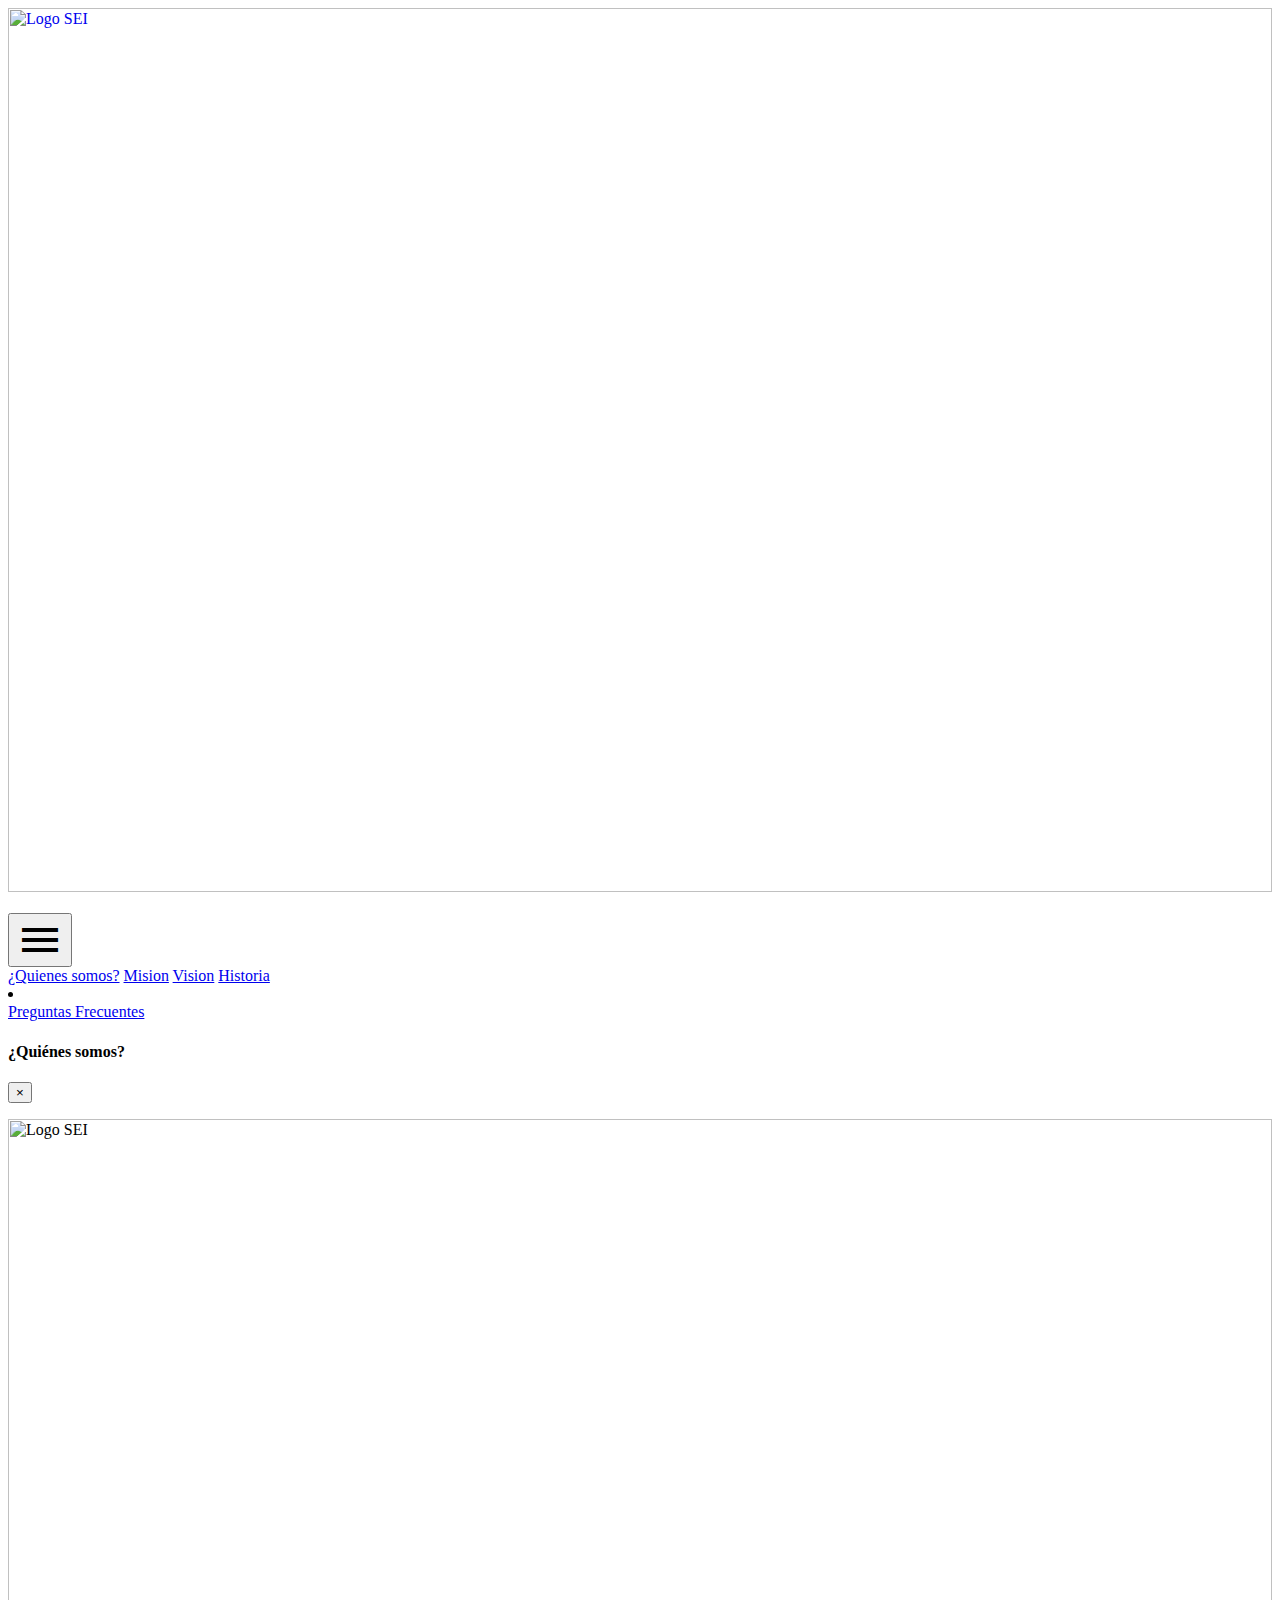
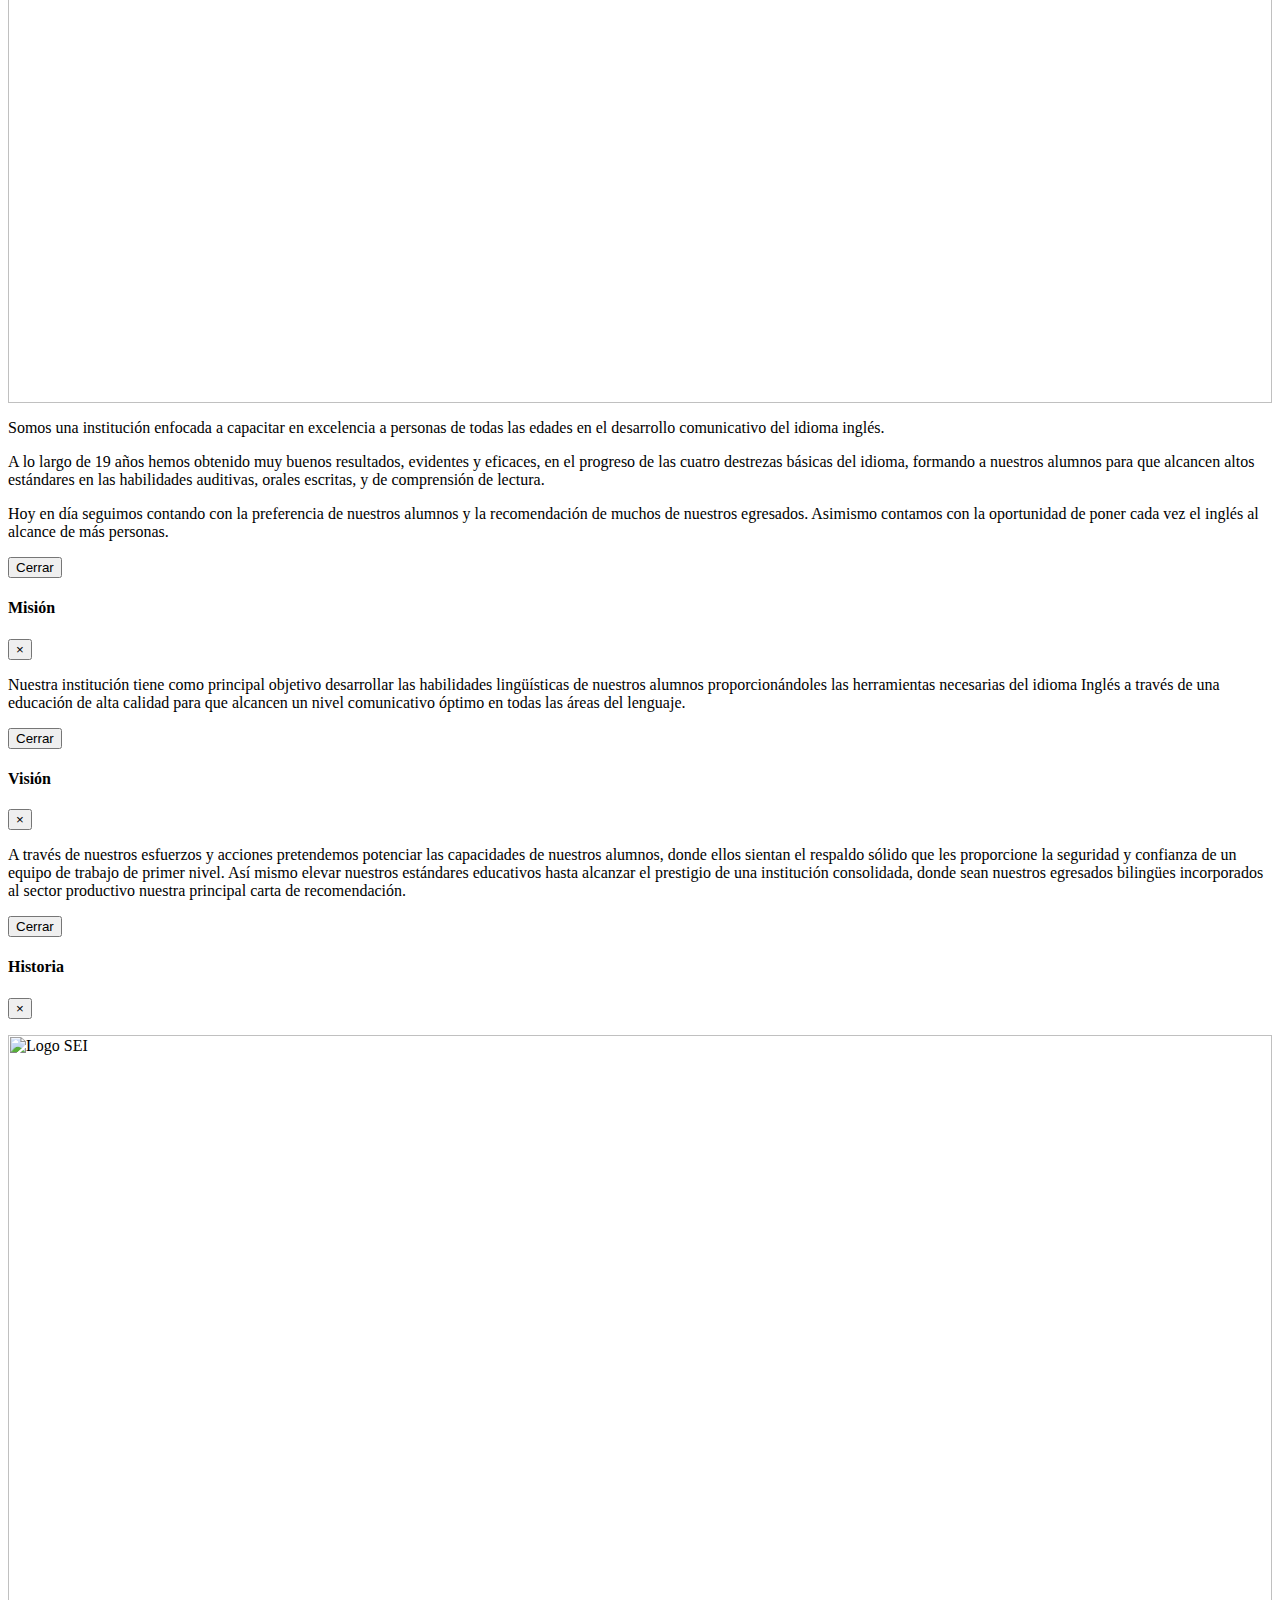
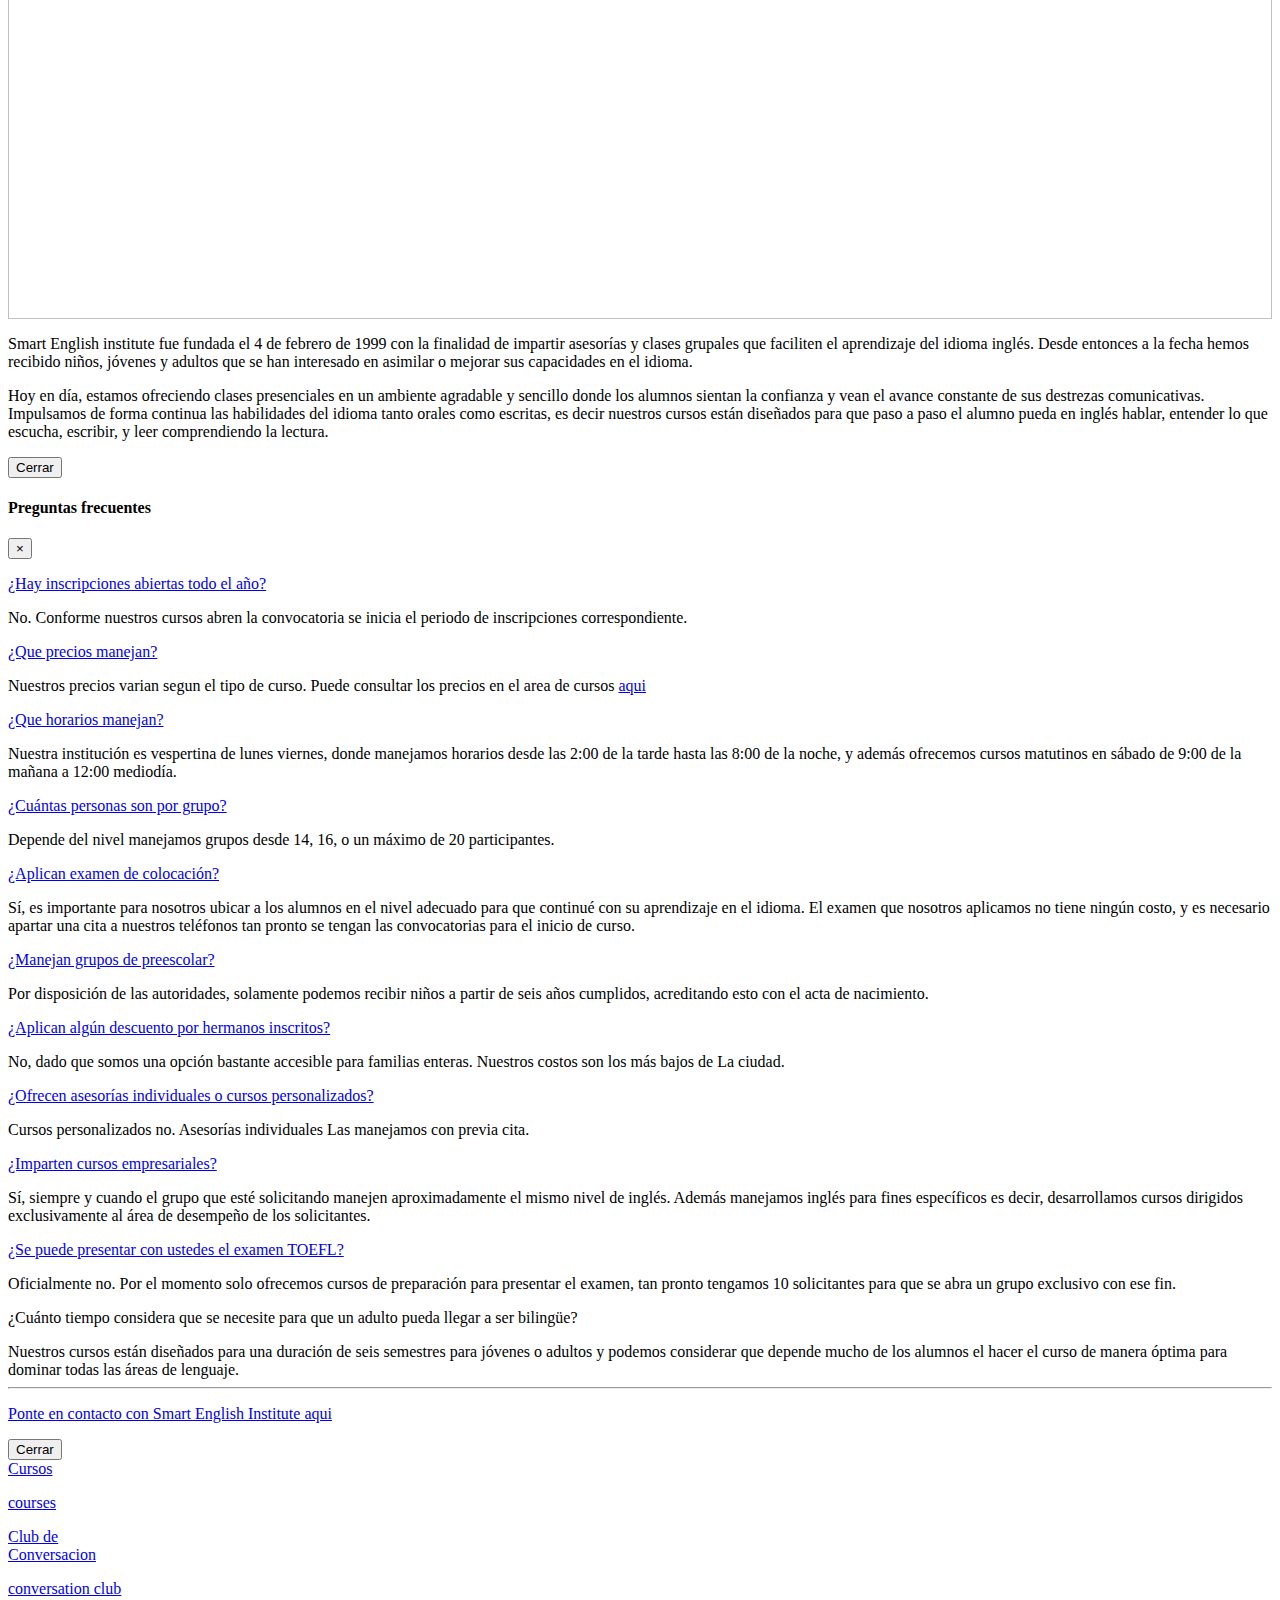
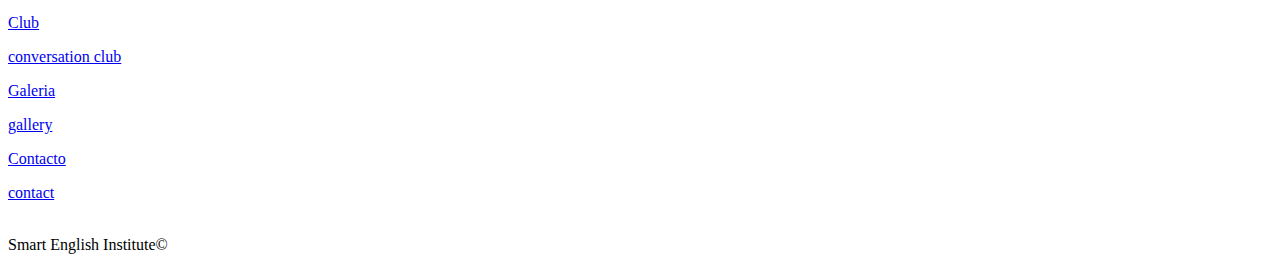
==== index.html @ c7871c03 "Cambio en Footer" ====
<html>
<head>
	<meta charset="utf-8">
	<meta name="viewport" content="width=device-width, initial-scale=1, shrink-to-fit=no">
	<link rel="stylesheet" type="text/css" href="css\bootstrap.min.css">
	<link rel="icon" href="smart.ico">
	<link href="https://fonts.googleapis.com/css?family=Roboto+Slab" rel="stylesheet">
	<link href="https://fonts.googleapis.com/css?family=Coiny" rel="stylesheet">
	<link rel="stylesheet" type="text/css" href="estilos1.css">
	<link rel="stylesheet" type="text/css" href="estilos.css">
	<link href="https://fonts.googleapis.com/icon?family=Material+Icons" rel="stylesheet">

	<title>Inicio | SEI</title>
</head>
<body>

	<header>
		<div style="backgrond-color: #a2ef44" class="container-fluid">
			<div class="row justify-content-between">
				<div class="col-sm-12 col-md-3 align-self-center text-center">
					<a href="index.html"><img class="img-fluid" src="logo.png" alt="Logo SEI" width="100%"></a>
				</div>

				<div class="col-sm-12 col-md-6 align-self-center text-center">
					<div><h1 class="coiny title title-md title-lg title-lg"></h1></div>
				</div>

				<div class="col-sm-12 col-md-3 align-self-center text-center">
					<div class="dropdown text-menu text">
						<button class="float-right float-md-none float-lg-none float-xl-none btn btn-outline-success no-border" type="button" id="dropdownmenu1" data-toggle="dropdown" aria-haspopup="true" aria-expanded="false">
						<i style="font-size: 48px" class="icon-menu material-icons">menu</i>
							
						</button>

						<div class="dropdown-menu" aria-labelledby="dropdownmenu1">
		
						    <a class="dropdown-item" href="#q_somos" data-toggle="modal" >¿Quienes somos?</a>
						    <a class="dropdown-item" href="#mision" data-toggle="modal">Mision</a>
							<a class="dropdown-item" href="#vision" data-toggle="modal">Vision</a>
						    <a class="dropdown-item" href="#historia" data-toggle="modal">Historia</a>
						    <li class="dropdown-divider"></li>
						    <a class="dropdown-item" href="#faqs" data-toggle="modal">Preguntas Frecuentes</a>
						</div>
					</div>

					<!-- Modals -->
					<div class="text">
						<div class="modal fade" id="q_somos">
						    	<div class="modal-dialog">
						    		<div class="modal-content">
						    			<div class="modal-header modal-header-custom">
						    				<h4 class="modal-title">¿Quiénes somos?</h4>
						    				<button type="button" class="close" data-dismiss="modal" aria-hidden="true">&times;</button>
						    				
						    			</div>

						    			<div class="modal-body">
						    				<p>
						    					<img class="img-fluid" src="logo.png" alt="Logo SEI" width="100%">
											</p>

						    				<p class="text-left">
						    					Somos una institución enfocada a capacitar en excelencia a personas de todas las edades en el desarrollo  comunicativo del idioma inglés. 
						    				</p>
						    				<p class="text-left">
						    					A lo largo de 19 años hemos obtenido muy buenos resultados, evidentes y eficaces, en el progreso de las cuatro destrezas básicas del idioma, formando a nuestros alumnos para que alcancen altos estándares en las habilidades auditivas, orales escritas, y de comprensión de lectura.
						    				</p>
						    				<p class="text-left">
						    					Hoy en día seguimos contando con la preferencia de nuestros alumnos y la recomendación de muchos de nuestros egresados. Asimismo contamos con la oportunidad de poner cada vez el inglés al alcance de más personas.
						    				</p>				    				
						    			</div>

						    			<div class="modal-footer">
						    				<button type="button" class="btn btn-outline-success" data-dismiss="modal">Cerrar</button>
						    			</div>
						    		</div>
						    	</div>
						</div>

						<div class="modal fade" id="mision">
						    	<div class="modal-dialog">
						    		<div class="modal-content">
						    			<div class="modal-header modal-header-custom">
						    				<h4 class="modal-title">Misión</h4>
						    				<button type="button" class="close" data-dismiss="modal" aria-hidden="true">&times;</button>
						    				
						    			</div>

						    			<div class="modal-body">
						    				<p class="text-left">
						    					Nuestra institución tiene como principal objetivo desarrollar las habilidades lingüísticas de nuestros alumnos proporcionándoles las herramientas necesarias del idioma Inglés a través de una educación de alta calidad para que alcancen un nivel comunicativo óptimo en todas las áreas del lenguaje.
						    				</p>				    				
						    			</div>

						    			<div class="modal-footer">
						    				<button type="button" class="btn btn-outline-success" data-dismiss="modal">Cerrar</button>
						    			</div>
						    		</div>
						    	</div>
						</div>
						
						<div class="modal fade" id="vision">
						    	<div class="modal-dialog">
						    		<div class="modal-content">
						    			<div class="modal-header modal-header-custom">
						    				<h4 class="modal-title">Visión</h4>
						    				<button type="button" class="close" data-dismiss="modal" aria-hidden="true">&times;</button>
						    				
						    			</div>

						    			<div class="modal-body">
						    				<p class="text-left">
						    					A través de nuestros esfuerzos y acciones pretendemos potenciar las capacidades de nuestros alumnos, donde ellos sientan el respaldo sólido que les proporcione la seguridad y confianza de un equipo de trabajo de primer nivel. Así mismo elevar nuestros estándares educativos hasta alcanzar el prestigio de una institución consolidada, donde sean nuestros egresados bilingües incorporados al sector productivo nuestra principal carta de recomendación.
						    				</p>				    				
						    			</div>

						    			<div class="modal-footer">
						    				<button type="button" class="btn btn-outline-success" data-dismiss="modal">Cerrar</button>
						    			</div>
						    		</div>
						    	</div>
						</div>

						<div class="modal fade" id="historia">
						    	<div class="modal-dialog">
						    		<div class="modal-content">
						    			<div class="modal-header modal-header-custom">
						    				<h4 class="modal-title">Historia</h4>
						    				<button type="button" class="close" data-dismiss="modal" aria-hidden="true">&times;</button>
						    				
						    			</div>

						    			<div class="modal-body">

						    				<p>
						    					<img class="img-fluid" src="historia.jpg" alt="Logo SEI" width="100%">
						    				</p>

						    				<p class="text-left">
						    					Smart English institute fue fundada el 4 de febrero de 1999 con la finalidad de impartir asesorías y clases grupales que faciliten el aprendizaje del idioma inglés. Desde entonces a la fecha hemos recibido  niños, jóvenes y adultos  que se han interesado en asimilar o mejorar sus capacidades en el idioma. 
						    				</p>
						    				<p class="text-left">
						    					Hoy en día, estamos ofreciendo clases presenciales en un ambiente agradable y sencillo donde los alumnos sientan la confianza y vean el avance constante de sus destrezas comunicativas. Impulsamos  de forma continua las habilidades del idioma tanto orales como escritas, es decir nuestros cursos están diseñados para que paso a paso el alumno pueda en inglés hablar, entender lo que escucha, escribir, y leer comprendiendo la lectura.
						    				</p>				    				
						    			</div>

						    			<div class="modal-footer">
						    				<button type="button" class="btn btn-outline-success" data-dismiss="modal">Cerrar</button>
						    			</div>
						    		</div>
						    	</div>
						</div>

						<div class="modal fade" id="faqs">
						    	<div class="modal-dialog">
						    		<div class="modal-content">
						    			<div class="modal-header modal-header-custom">
						    				<h4 class="modal-title">Preguntas frecuentes</h4>
						    				<button type="button" class="close" data-dismiss="modal" aria-hidden="true">&times;</button>
						    				
						    			</div>

						    			<div class="modal-body">

						    				<p>
	  											<a class="b1 btn btn-block btn-outline-success no-border" data-toggle="collapse" href="#collapse1" role="button" aria-expanded="false" aria-controls="collapseExample">
	    											¿Hay inscripciones abiertas todo el año?
	  											</a>
											</p>
												<div class="collapse" id="collapse1">
												  <div class="card card-body">
												    No. Conforme nuestros cursos abren la convocatoria se inicia el periodo de inscripciones correspondiente.
												  </div>
												</div>

											<p>
	  											<a class="b1 btn btn-block btn-outline-success no-border" data-toggle="collapse" href="#collapse2" role="button" aria-expanded="false" aria-controls="collapseExample">
	    											¿Que precios manejan?
	  											</a>
											</p>
												<div class="collapse" id="collapse2">
												  <div class="card card-body">
												    Nuestros precios varian segun el tipo de curso. Puede consultar los precios en el area de cursos <a href="cursos.html">aqui</a>
												  </div>
												</div>

						    				<p>
	  											<a class="b1 btn btn-block btn-outline-success no-border" data-toggle="collapse" href="#collapse3" role="button" aria-expanded="false" aria-controls="collapseExample">
	    											¿Que horarios manejan?
	  											</a>
											</p>
												<div class="collapse" id="collapse3">
												  <div class="card card-body">
												    Nuestra institución es vespertina de lunes viernes, donde manejamos horarios desde las 2:00 de la tarde hasta las 8:00 de la noche, y además ofrecemos cursos matutinos en sábado de 9:00 de la mañana a 12:00 mediodía.
												  </div>
												</div>

											<p>
	  											<a class="b1 btn btn-block btn-outline-success no-border" data-toggle="collapse" href="#collapse4" role="button" aria-expanded="false" aria-controls="collapseExample">
	    											¿Cuántas personas son por grupo?
	  											</a>
											</p>
												<div class="collapse" id="collapse4">
												  <div class="card card-body">
												    Depende del nivel manejamos grupos desde 14, 16,  o un máximo de 20 participantes.
												  </div>
												</div>

											<p>
	  											<a class="b1 btn btn-block btn-outline-success no-border" data-toggle="collapse" href="#collapse5" role="button" aria-expanded="false" aria-controls="collapseExample">
	    											¿Aplican examen de colocación?
	  											</a>
											</p>
												<div class="collapse" id="collapse5">
												  <div class="card card-body">
												    Sí, es importante para nosotros ubicar a los alumnos en el nivel adecuado para que continué con su aprendizaje en el idioma. El examen que nosotros aplicamos no tiene ningún costo, y es necesario apartar una cita a nuestros teléfonos tan pronto se tengan las convocatorias para el inicio de curso.
												  </div>
												</div>

							    			<p>
	  											<a class="b1 btn btn-block btn-outline-success no-border" data-toggle="collapse" href="#collapse6" role="button" aria-expanded="false" aria-controls="collapseExample">
	    											¿Manejan grupos de preescolar?
	  											</a>
											</p>
												<div class="collapse" id="collapse6">
												  <div class="card card-body">
												    Por disposición de las autoridades, solamente podemos recibir niños a partir de seis años cumplidos, acreditando esto con el acta de nacimiento.
												  </div>
												</div>

											<p>
	  											<a class="b1 btn btn-block btn-outline-success no-border" data-toggle="collapse" href="#collapse7" role="button" aria-expanded="false" aria-controls="collapseExample">
	    											¿Aplican algún descuento por hermanos inscritos?
	  											</a>
											</p>
												<div class="collapse" id="collapse7">
												  <div class="card card-body">
												    No, dado que somos una opción bastante accesible para familias enteras. Nuestros costos son los más bajos de La ciudad.
												  </div>
												</div>

											<p>
	  											<a class="b1 btn btn-block btn-outline-success no-border" data-toggle="collapse" href="#collapse8" role="button" aria-expanded="false" aria-controls="collapseExample">
	    											¿Ofrecen asesorías individuales o cursos personalizados?
	  											</a>
											</p>
												<div class="collapse" id="collapse8">
												  <div class="card card-body">
												    Cursos personalizados no. Asesorías  individuales Las manejamos con previa cita.
												  </div>
												</div>

											<p>
	  											<a class="b1 btn btn-block btn-outline-success no-border" data-toggle="collapse" href="#collapse9" role="button" aria-expanded="false" aria-controls="collapseExample">
	    											¿Imparten cursos empresariales?
	  											</a>
											</p>
												<div class="collapse" id="collapse9">
												  <div class="card card-body">
												    Sí, siempre y cuando el grupo que esté solicitando manejen aproximadamente el mismo nivel de inglés. Además manejamos inglés para fines específicos es decir, desarrollamos cursos dirigidos exclusivamente al área de desempeño de los solicitantes.
												  </div>
												</div>											

											<p>
	  											<a class="b1 btn btn-block btn-outline-success no-border" data-toggle="collapse" href="#collapse10" role="button" aria-expanded="false" aria-controls="collapseExample">
	    											¿Se puede presentar con ustedes el examen TOEFL?
	  											</a>
											</p>
												<div class="collapse" id="collapse10">
												  <div class="card card-body">
												    Oficialmente no. Por el momento solo ofrecemos cursos de preparación para presentar el examen, tan pronto tengamos 10 solicitantes para que se abra un grupo exclusivo con ese fin.
												  </div>
												</div>																																	

											<p>
	  											<div class="b1 btn btn-block btn-outline-success no-border" data-toggle="collapse" href="#collapse11" role="button" aria-expanded="false" aria-controls="collapseExample">
	    											¿Cuánto tiempo considera que se necesite para que un adulto pueda llegar a ser bilingüe?</div>
	  										</p>
											
												<div class="collapse" id="collapse11">
												    Nuestros cursos están diseñados para una duración de seis semestres para jóvenes o adultos y podemos considerar que depende mucho de los alumnos el hacer el curso de manera óptima para dominar todas las áreas de lenguaje.
												</div>

											<hr>

											<p>
	  											<a class="b1 btn btn-block btn-outline-success no-border" href="contacto.html" role="button">
	    											Ponte en contacto con Smart English Institute aqui
	    										</a>
	  										</p>
												 											
						    			</div>

						    			<div class="modal-footer">
						    				<button type="button" class="btn btn-outline-success" data-dismiss="modal">Cerrar</button>
						    			</div>
						    		</div>
						    	</div>
						</div>
					</div>
				</div>
			</div>
		</div>
	
	</header>
	<div class="container">
		<section class="main row">
			<article class="col-xs-12 col-sm-6 col-md-6 col-lg-6">
				
				<div class="text-center">
					<a href="cursos.html" class="btn btn-lg btn-outline-success text-center text-boton btn-responsive-sm btn-responsive-md btn-responsive-lg btn-responsive-xl">
						Cursos
						<p class="text-ingles">courses</p>
					</a>
				</div>
				
				<div class="text-center">
					<a href="club.html" class="ocultar btn btn-lg btn-outline-success text-center text-boton btn-club-large btn-responsive-sm btn-responsive-md btn-responsive-lg btn-responsive-xl">
					Club de <br>Conversacion<br>
					<p class="text-ingles"> conversation club</p>
					</a>
				</div>

				<div class="text-center">
					<a href="club.html" class="btn btn-lg btn-outline-success text-center text-boton btn-club-small btn-responsive-sm btn-responsive-md btn-responsive-lg btn-responsive-xl">
					Club
					<p class="text-ingles"> conversation club </p>
					</a>
				</div>
				

			</article>

			<aside class="col-xs-12 col-sm-6 col-md-6 col-lg-6 ">
				<div class="text-center">
					<a href="galeria.html" class="btn btn-lg btn-outline-success text-center text-boton btn-responsive-sm btn-responsive-md btn-responsive-lg btn-responsive-xl">
						Galeria
						<p class="text-ingles">gallery</p>
					</a>
				</div>

				<div class="text-center">
					<a href="contacto.html" class="btn btn-lg btn-outline-success text-center text-boton btn-responsive-sm btn-responsive-md btn-responsive-lg btn-responsive-xl">
						Contacto
						<p class="text-ingles">contact</p>
					</a>
				</div>
			</aside>
		
		</section>
	</div>

	<footer class="container">
		<p class="text-center footer-custom"><br> Smart English Institute&copy;</p> 
	</footer>

	<script src="js\jquery.js"></script>
	<script src="js\popper.min.js"></script>
	<script src="js\bootstrap.min.js"></script> 
</body>
</html>
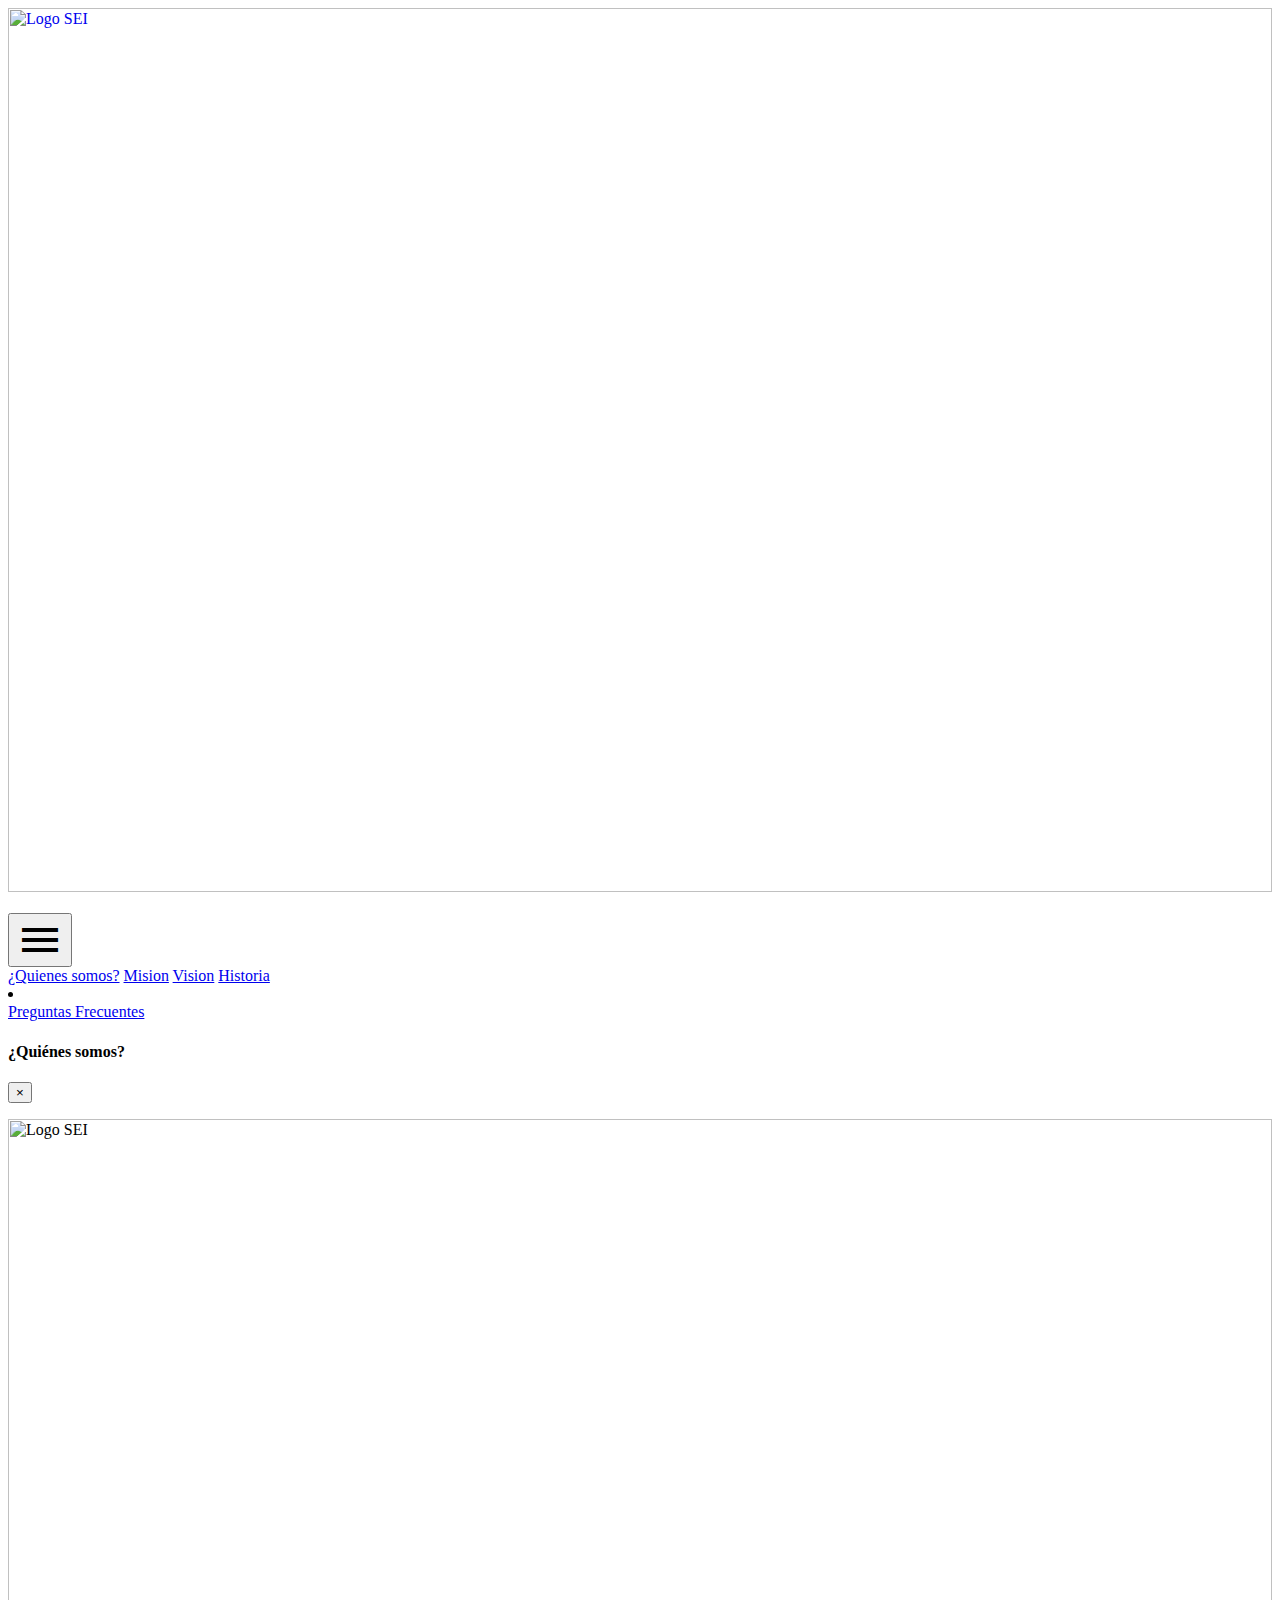
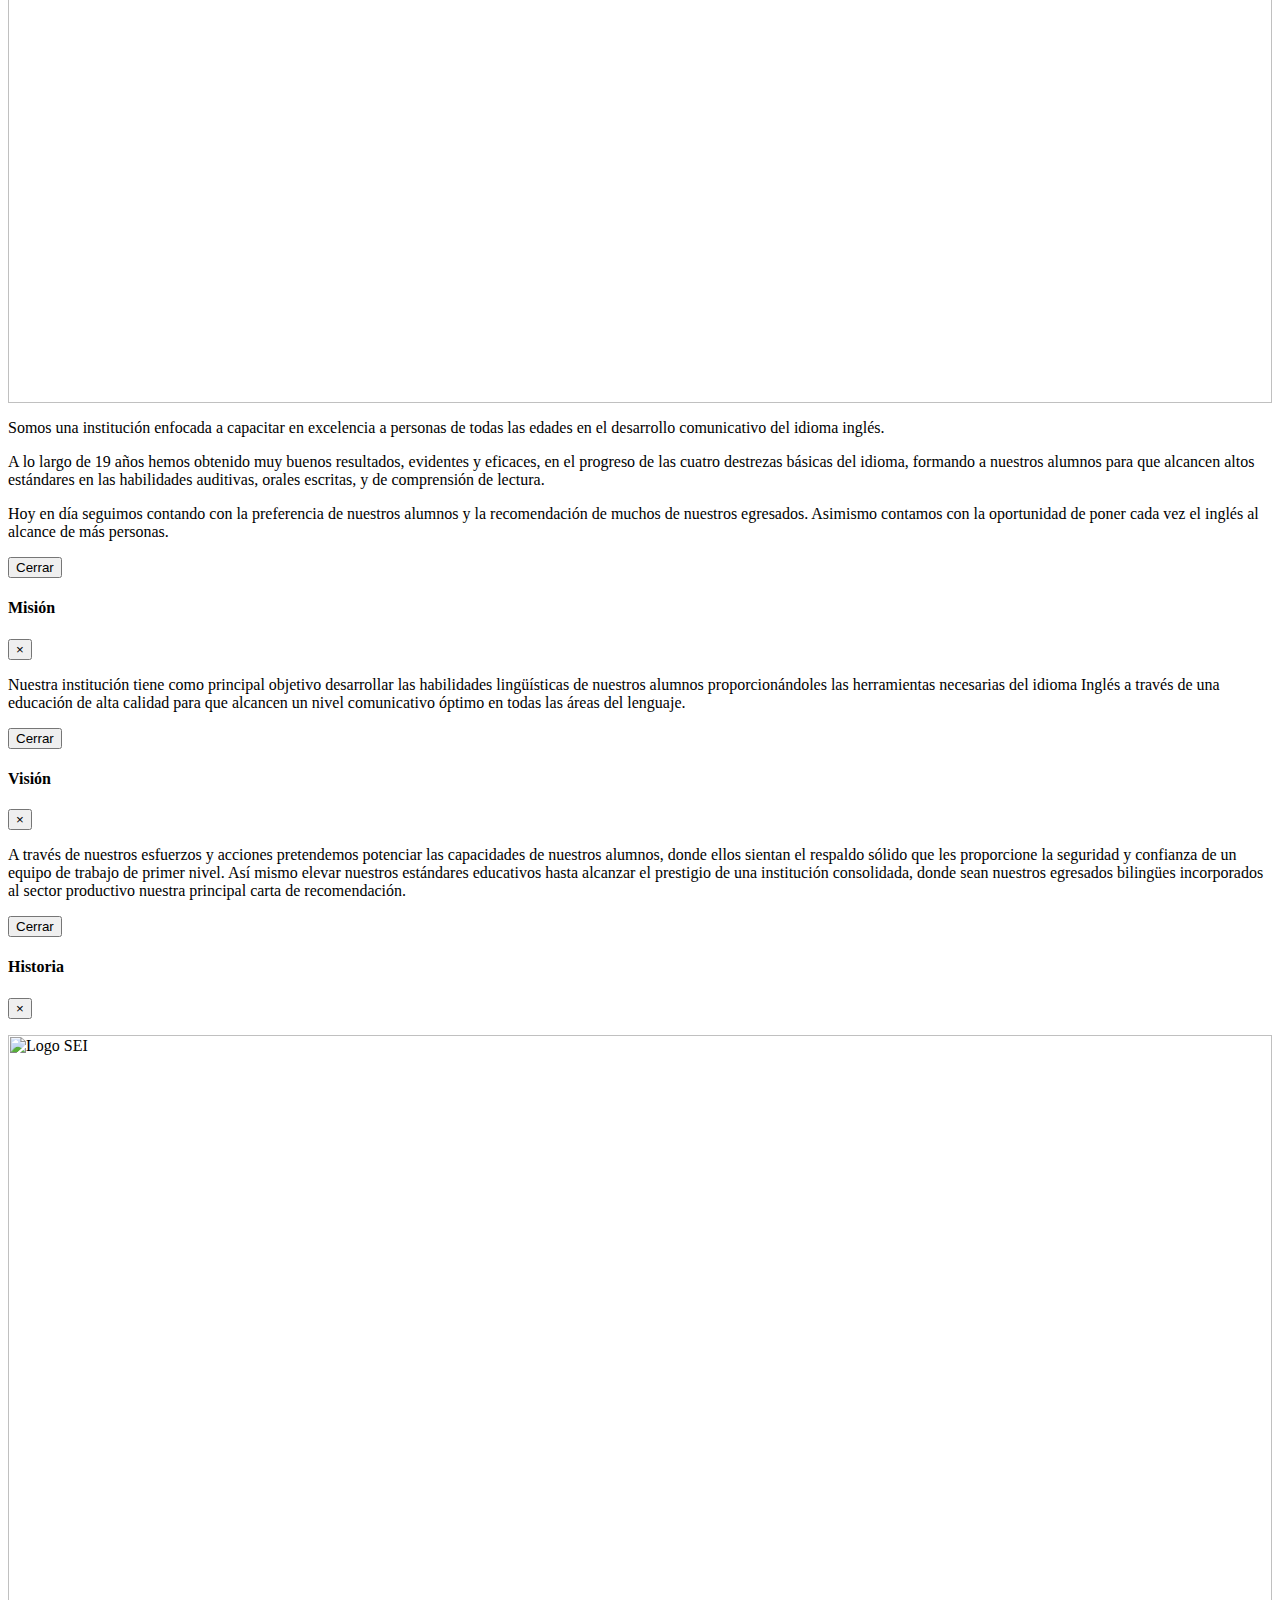
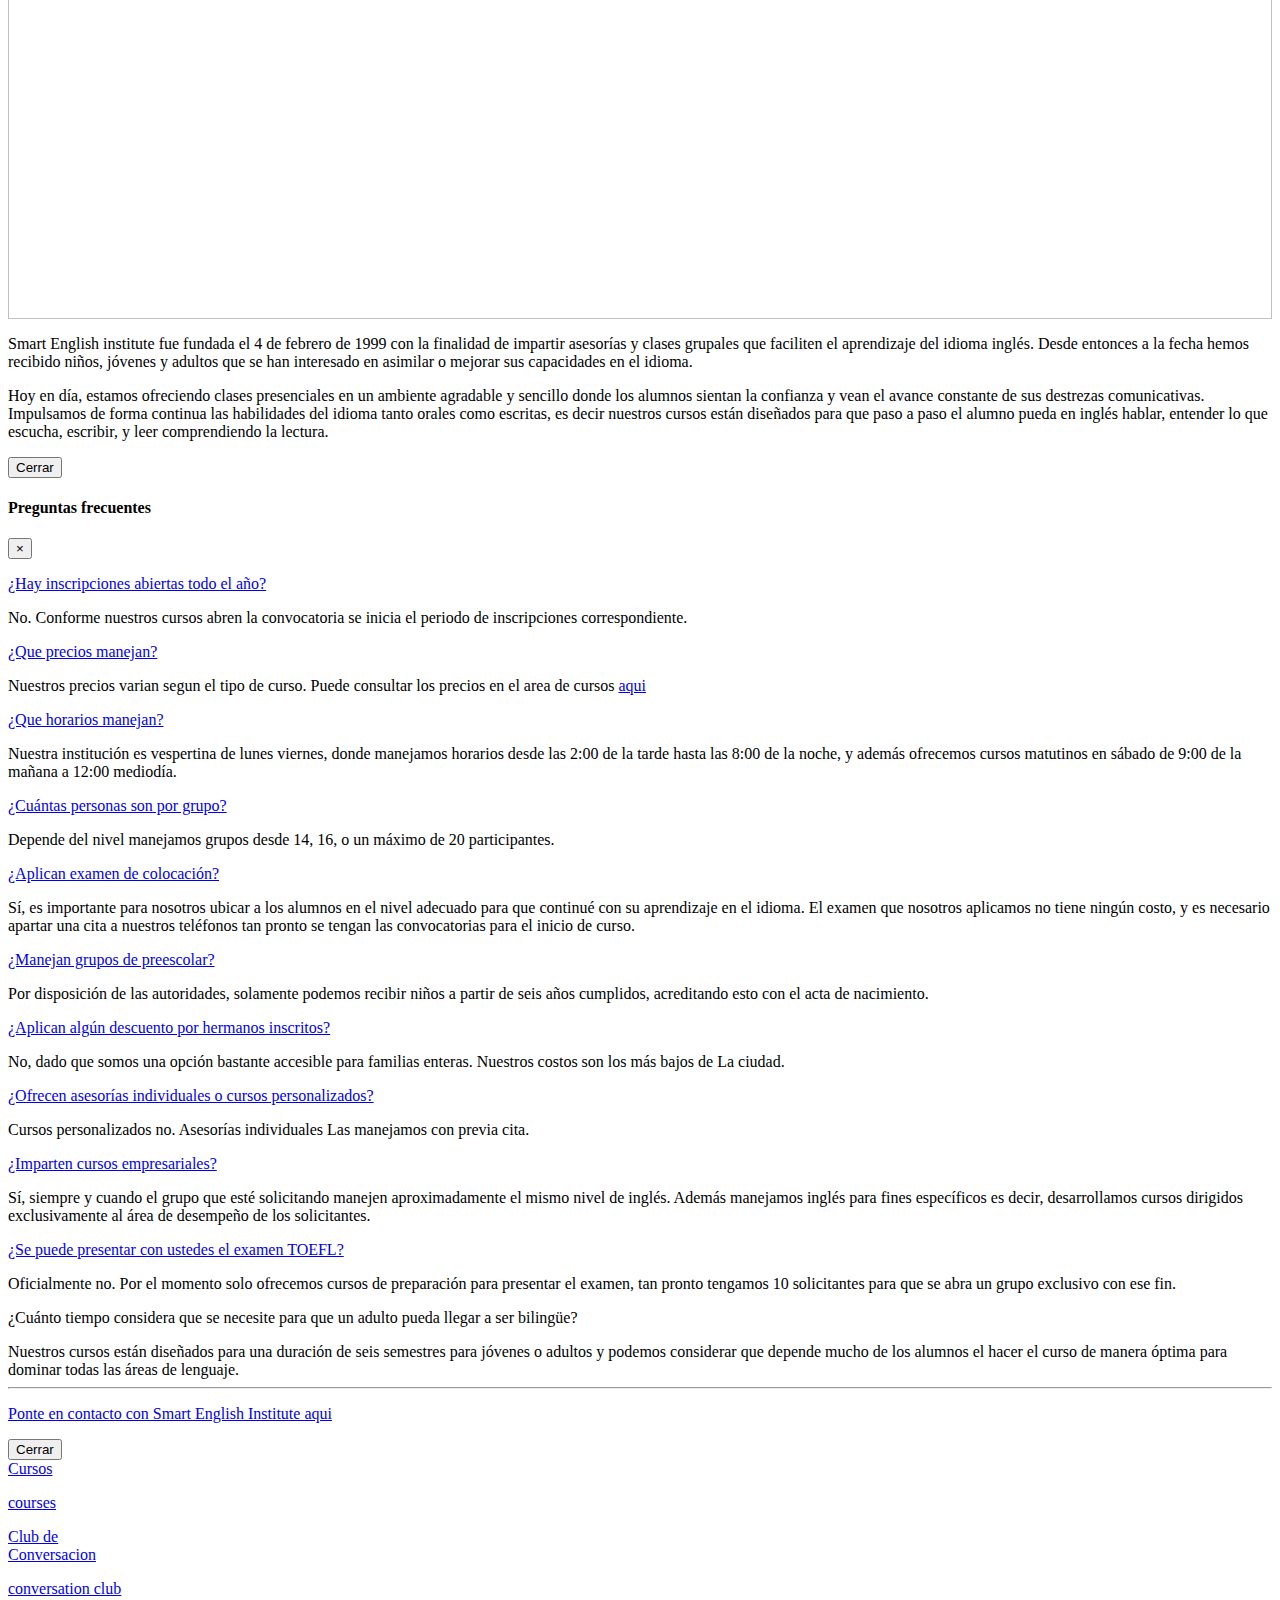
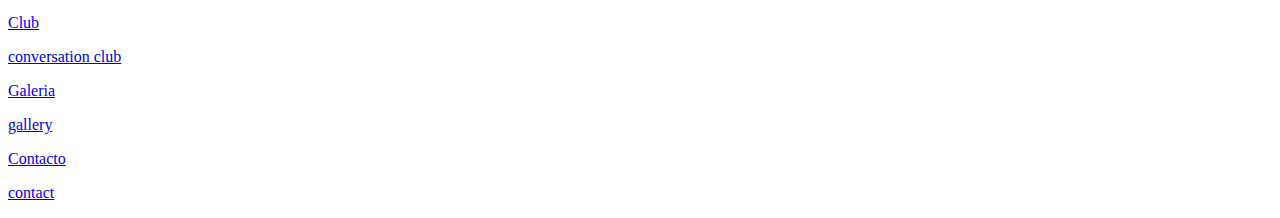
==== commit ea1fd1ab: "Revert "Cambio en Footer"" ====
--- a/index.html
+++ b/index.html
@@ -351,7 +351,7 @@
 	</div>
 
 	<footer class="container">
-		<p class="text-center footer-custom"><br> Smart English Institute&copy;</p> 
+		<!-- <p class="text-center footer-custom"><br> Smart English Institute&copy;</p> -->
 	</footer>
 
 	<script src="js\jquery.js"></script>
